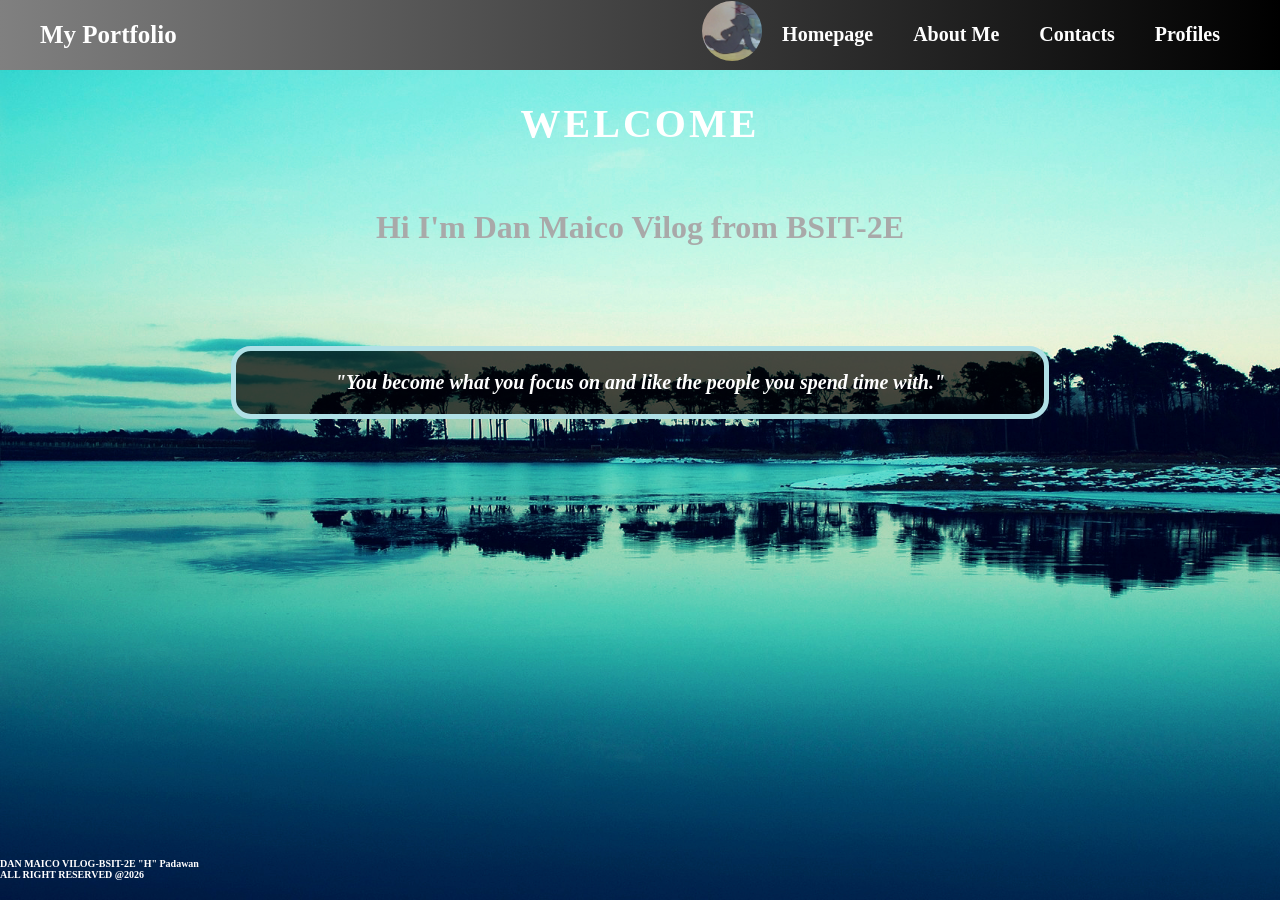
==== index.html @ c93f82b8 "Add files via upload" ====
<!DOCTYPE html>
<html>
<head>
	<meta charset="utf-8">
	<meta name="viewport" content="width=device-width, initial-scale=1">
	<title>Homepage</title>
</head>
<style type= "text/css">

	body {
		margin: 0;
		color: black;
		min-height: 100vh;
		display: flex;
		flex-direction: column;
	}

	header {
		display: flex;
		justify-content: space-between;
		align-items: center;
		height: 70px;
		padding: 0 40px;
		background: linear-gradient(to left, black, grey);
	}
	
	p {
		font-size: 30px;
		font-weight: bold;
		color:white;
	}

	h1{
		text-transform: uppercase;
		color: white;
	}

	.welcome-section {
    text-align: center;
    color: black;
    margin: 0;
}

   .welcome-section h2 {
    padding: 30px 0;
    margin: 0;
    letter-spacing: 3px;
    color: white;
    text-align: center;
		font-size: 40px;
		text-transform: uppercase;
		font-family:Georgia,serif;
}
.welcome-section p {
    color: white;
    font-size: 20px;
}

header h1 {
	color:white;
}

.quote {
    font-style: italic;
    text-align: center;
    font-size: 30px;
    color: powderblue;
    background-color: rgba(0, 0, 0, 0.7); 
    border: 5px solid powderblue;         
    padding: 20px;                       
    border-radius: 20px;                  
    width: 60%;                         
    margin: 100px auto;                   
}
footer {
    background-color: transparent;
    color: white;
    text-align: left;
    padding: 10px 0;
    margin-top: auto;
}

footer:hover {
    background: linear-gradient(to left, black, grey);
}
footer p{
	font-size: 10px;
}
ul{
	display: flex;
	font-size: 3vh;
	list-style: none;
}

.pfp {
	width: 60px;
	height: 60px;
	border-radius: 50%;
	object-fit: cover;
	margin-top: 8px;
}
.nav a{
		display: flex;
		list-style: none;
		align-items: center;
		color: white;
		margin-top: 18px;
		margin: 20px;
		font-weight: bold;
		font-family: Georgia,serif;
		margin-left: 20px;
		font-size: 20px;
		padding-top: 10px;
	}
	.nav a:hover{
		color:#cccccc;
	}
	.index a{
		font-size: 25px;
		font-weight: bold;
		text-decoration: none;
		color: white;
		font-family: Georgia,serif;
	}
	.nav li{
		margin-bottom: 10px;
	}
</style>

	<body style= "background-image: url('BG-img.jpg');background-repeat: no-repeat;background-size: cover;">

<header>
<div class= "index">
	<a href= "index.html"> My Portfolio</a></div>

<ul class= "nav">
	<li><img src= "pfp1.jpg" alt="Profile Picture" class="pfp"></li>

	<li><a href="index.html" style="text-decoration: none;">Homepage</a></li>

	<li><a href="aboutme.html"style="text-decoration: none;">About Me</a></li>

	<li><a href="contacts.html"style="text-decoration: none;">Contacts</a></li>

	<li><a href="profiles.html"style="text-decoration: none;">Profiles</a></li>

</ul>
</header>

<div class= "welcome-section">

	<h2>Welcome</h2>

<p style="color: darkgrey;font-size: 32px;font-family: Georgia,serif;"> Hi I'm Dan Maico Vilog from BSIT-2E</p>

 <p class="quote">"You become what you focus on and like the people you spend time with."</p>
 
</div>

	<footer>

<p>DAN MAICO VILOG-BSIT-2E "H" Padawan<br>ALL RIGHT RESERVED @2026</p>

</footer>
</body>
</html>
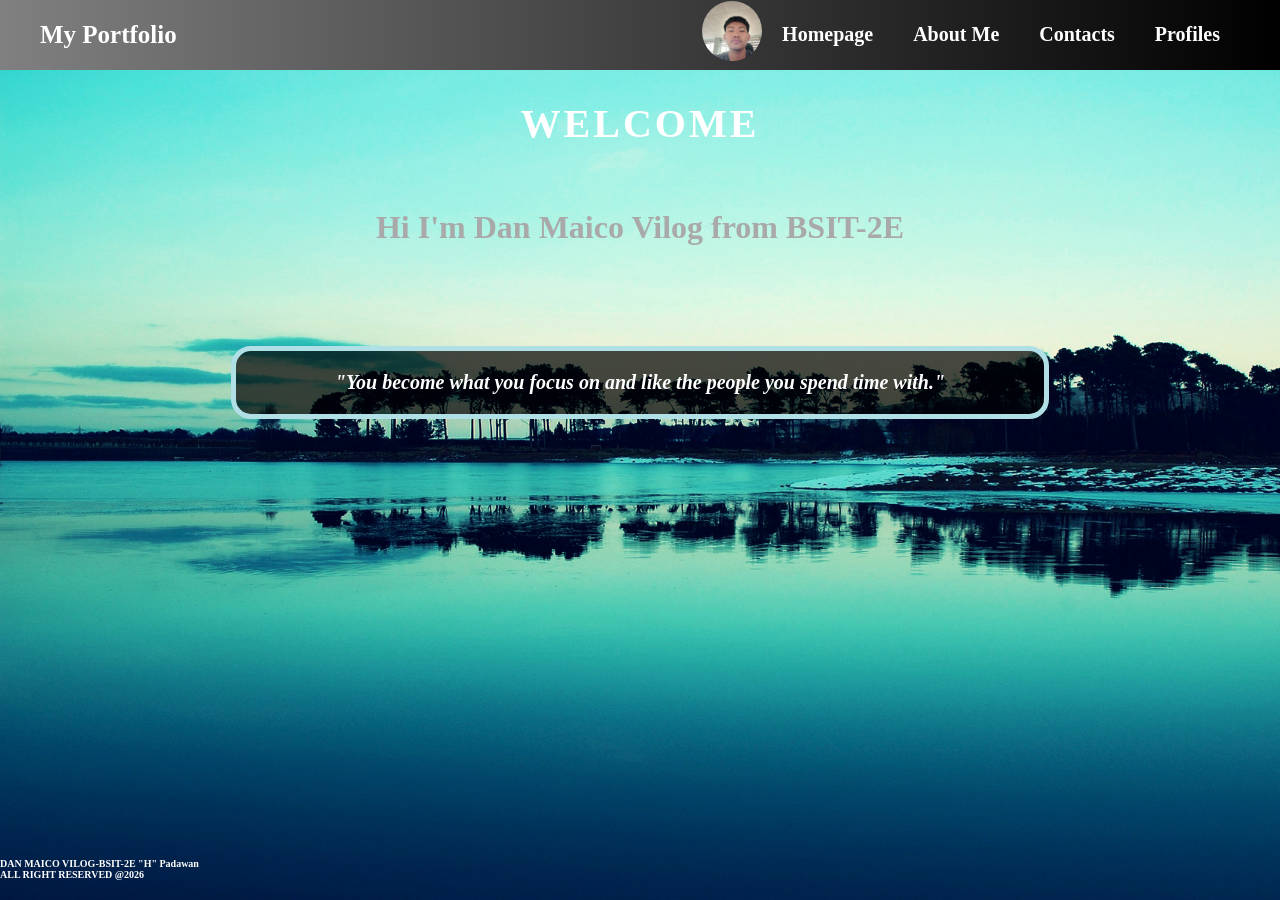
==== commit fd01f710: "Add files via upload" ====
--- a/index.html
+++ b/index.html
@@ -134,11 +134,11 @@
 	<a href= "index.html"> My Portfolio</a></div>
 
 <ul class= "nav">
-	<li><img src= "pfp1.jpg" alt="Profile Picture" class="pfp"></li>
+	<li><img src= "profilepic.jpg" alt="Profile Picture" class="pfp"></li>
 
 	<li><a href="index.html" style="text-decoration: none;">Homepage</a></li>
 
-	<li><a href="aboutme.html"style="text-decoration: none;">About Me</a></li>
+	<li><a href="VilogBootstrap.html"style="text-decoration: none;">About Me</a></li>
 
 	<li><a href="contacts.html"style="text-decoration: none;">Contacts</a></li>
 
